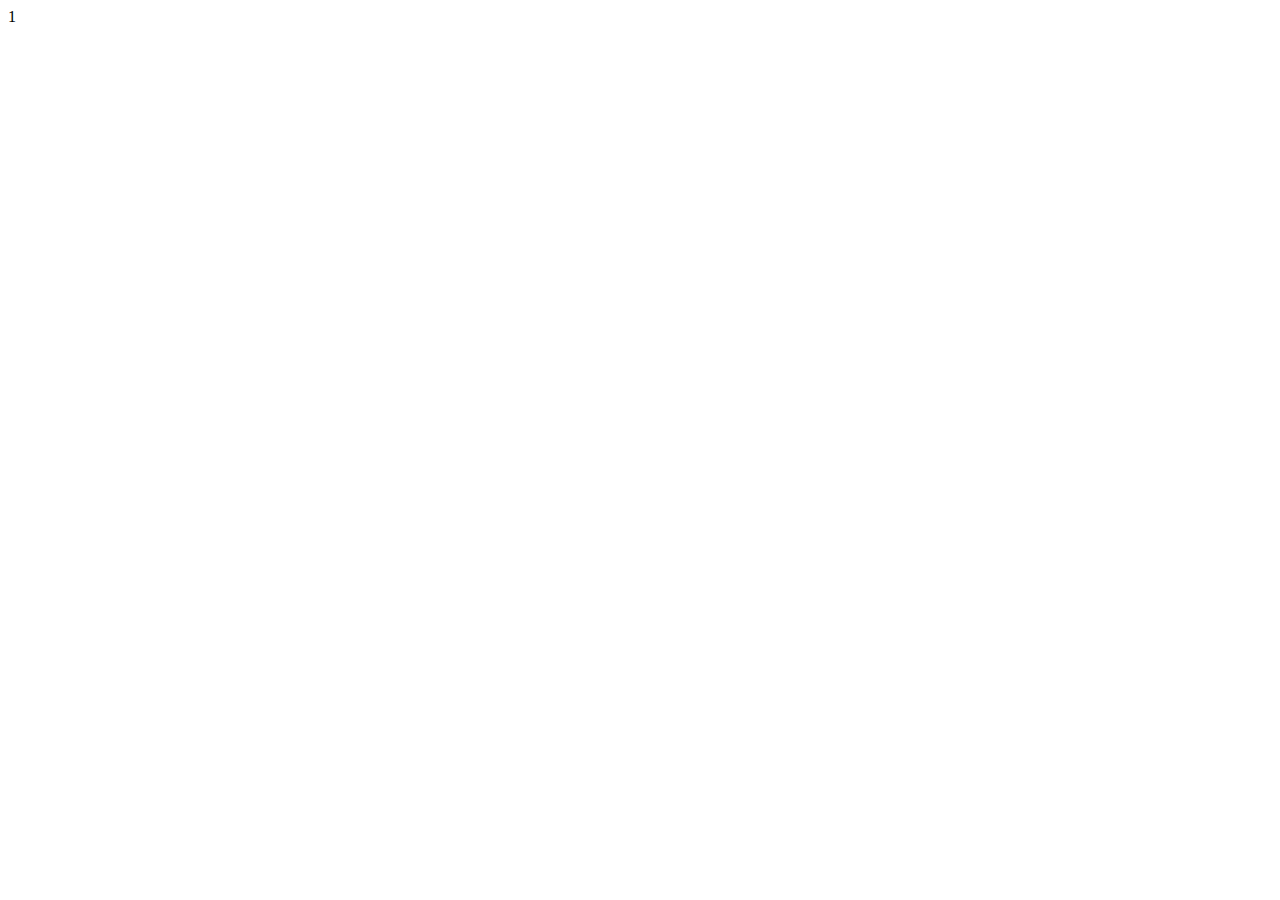
==== src/main/webapp/views/index.html @ c7465fed "Multiple small changes to make existing project work." ====
<!DOCTYPE html>
<html>
	<!-- ---------------------------------------------------------------------------------------- -->
	<!-- THIS PAGE REQUIRES PARAMETERS: -->
	<!-- ---------------------------------------------------------------------------------------- -->
	<head>
		<meta charset="UTF-8">
		<title>Kevin Flory's Portfolio: Home</title>
		<link href="https://stackpath.bootstrapcdn.com/bootswatch/4.3.1/sandstone/bootstrap.min.css" rel="stylesheet" integrity="sha384-G3Fme2BM4boCE9tHx9zHvcxaQoAkksPQa/8oyn1Dzqv7gdcXChereUsXGx6LtbqA" crossorigin="anonymous">
	</head>
	<body>
		<div class="jumbotron">
			1<img alt="" src="Signature-masked.jpg" width=100%>
		</div>
	</body>
</html>
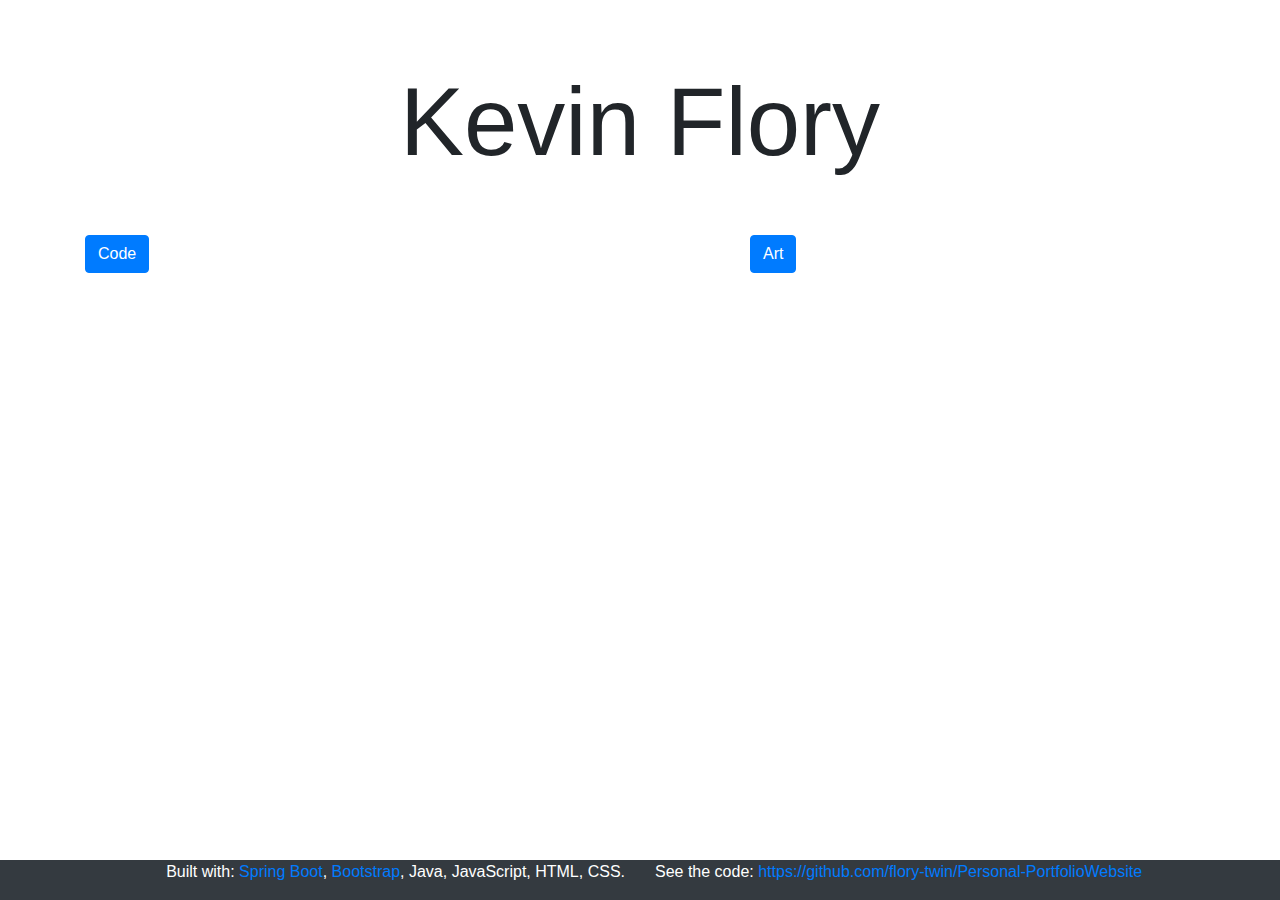
==== commit a9c40a52: "Updates to layout/visual elements of index." ====
--- a/src/main/webapp/views/index.html
+++ b/src/main/webapp/views/index.html
@@ -1,16 +1,87 @@
 <!DOCTYPE html>
-<html>
+<html lang="en">
 	<!-- ---------------------------------------------------------------------------------------- -->
 	<!-- THIS PAGE REQUIRES PARAMETERS: -->
 	<!-- ---------------------------------------------------------------------------------------- -->
 	<head>
-		<meta charset="UTF-8">
+	    <!-- Required meta tags -->
+	    <meta charset="utf-8">
+	    <meta name="viewport" content="width=device-width, initial-scale=1, shrink-to-fit=no">
+		
+
 		<title>Kevin Flory's Portfolio: Home</title>
-		<link href="https://stackpath.bootstrapcdn.com/bootswatch/4.3.1/sandstone/bootstrap.min.css" rel="stylesheet" integrity="sha384-G3Fme2BM4boCE9tHx9zHvcxaQoAkksPQa/8oyn1Dzqv7gdcXChereUsXGx6LtbqA" crossorigin="anonymous">
+		<!--  <link href="https://stackpath.bootstrapcdn.com/bootswatch/4.3.1/sandstone/bootstrap.min.css" rel="stylesheet" integrity="sha384-G3Fme2BM4boCE9tHx9zHvcxaQoAkksPQa/8oyn1Dzqv7gdcXChereUsXGx6LtbqA" crossorigin="anonymous"> -->
+		<!-- <link href="webjars/bootstrap/4.6.0/css/bootstrap.min.css" rel="stylesheet"/>-->
+		<link rel="stylesheet" href="https://maxcdn.bootstrapcdn.com/bootstrap/4.0.0/css/bootstrap.min.css" integrity="sha384-Gn5384xqQ1aoWXA+058RXPxPg6fy4IWvTNh0E263XmFcJlSAwiGgFAW/dAiS6JXm" crossorigin="anonymous">
+		<link href="custom.css" rel="stylesheet"/>
 	</head>
+	
+
 	<body>
-		<div class="jumbotron">
-			1<img alt="" src="Signature-masked.jpg" width=100%>
-		</div>
+		<main>
+			<!--  Looking for Kevin's Grand Circus graduation project?  -->
+			
+			<div class="container signature-behind justify-content-center py-5 mt-3">
+				<h1 class="display-1 text-center"><b>Kevin Flory</b></h1>
+			</div>
+			
+			<div class="container">
+				<div class="row">
+					<div class="col-5">
+						<button type="button" class="btn btn-primary" id="codeButton" onclick="swapCodeCard()">Code</button>
+					</div>
+					<div class="col-2"></div>
+					<div class="col-5">
+						<button type="button" class="btn btn-primary" id="artButton" onclick="swapArtCard()">Art</button>
+					</div>
+			</div>
+			
+			<div class=".container-fluid justify-content-center fixed-bottom bg-dark text-white">
+				<div class="row">
+					<div class="col-6">
+						<p class="text-right">Built with: 
+							<a href="https://spring.io/projects/spring-boot">Spring Boot</a>, 
+							<a href="https://getbootstrap.com/">Bootstrap</a>, 
+							Java, JavaScript, HTML, CSS.
+						</p>
+					</div>
+					<div class="col-6">
+						<p>
+							See the code: 
+								<a href="https://github.com/flory-twin/Personal-PortfolioWebsite">https://github.com/flory-twin/Personal-PortfolioWebsite
+								</a>
+						</p>
+					</div>
+				</div>
+			</div>
+			<!-- 
+			<div class="nav justify-content-center fixed-bottom navbar-light bg-dark text-white">
+				<p class="nav-item"><i>Built with:</i> </p>
+				<ul>
+					<li class="nav-item">
+						<a href="https://spring.io/projects/spring-boot">Spring Boot</a>
+					</li>
+					<li class="nav-item">
+						<a href="https://getbootstrap.com/">Bootstrap</a>
+					<li class="nav-item"> JavaScript, CSS, HTML   |   <a href="https://github.com/flory-twin/Personal-PortfolioWebsite">https://github.com/flory-twin/Personal-PortfolioWebsite</a>
+			</div>
+			-->
+			<!-- 
+			<nav class="navbar fixed-bottom navbar-light bg-dark justify-content-center">
+				<div class="container text-white text-center">
+					<p><i>Built with:</i> Spring Boot * Bootstrap * JavaScript, CSS, HTML</p>
+				</div>
+			</nav>
+			 -->
+		</main>
+		
+		<script src="custom.js"></script>
+		<script src="https://code.jquery.com/jquery-3.2.1.slim.min.js" 
+	      integrity="sha384-KJ3o2DKtIkvYIK3UENzmM7KCkRr/rE9/Qpg6aAZGJwFDMVNA/GpGFF93hXpG5KkN" 
+	      crossorigin="anonymous"></script>
+		<script src="https://cdnjs.cloudflare.com/ajax/libs/popper.js/1.12.9/umd/popper.min.js" integrity="sha384-ApNbgh9B+Y1QKtv3Rn7W3mgPxhU9K/ScQsAP7hUibX39j7fakFPskvXusvfa0b4Q" crossorigin="anonymous"></script>
+		<script src="https://maxcdn.bootstrapcdn.com/bootstrap/4.0.0/js/bootstrap.min.js" integrity="sha384-JZR6Spejh4U02d8jOt6vLEHfe/JQGiRRSQQxSfFWpi1MquVdAyjUar5+76PVCmYl" crossorigin="anonymous"></script>
 	</body>
+	
+	
 </html>